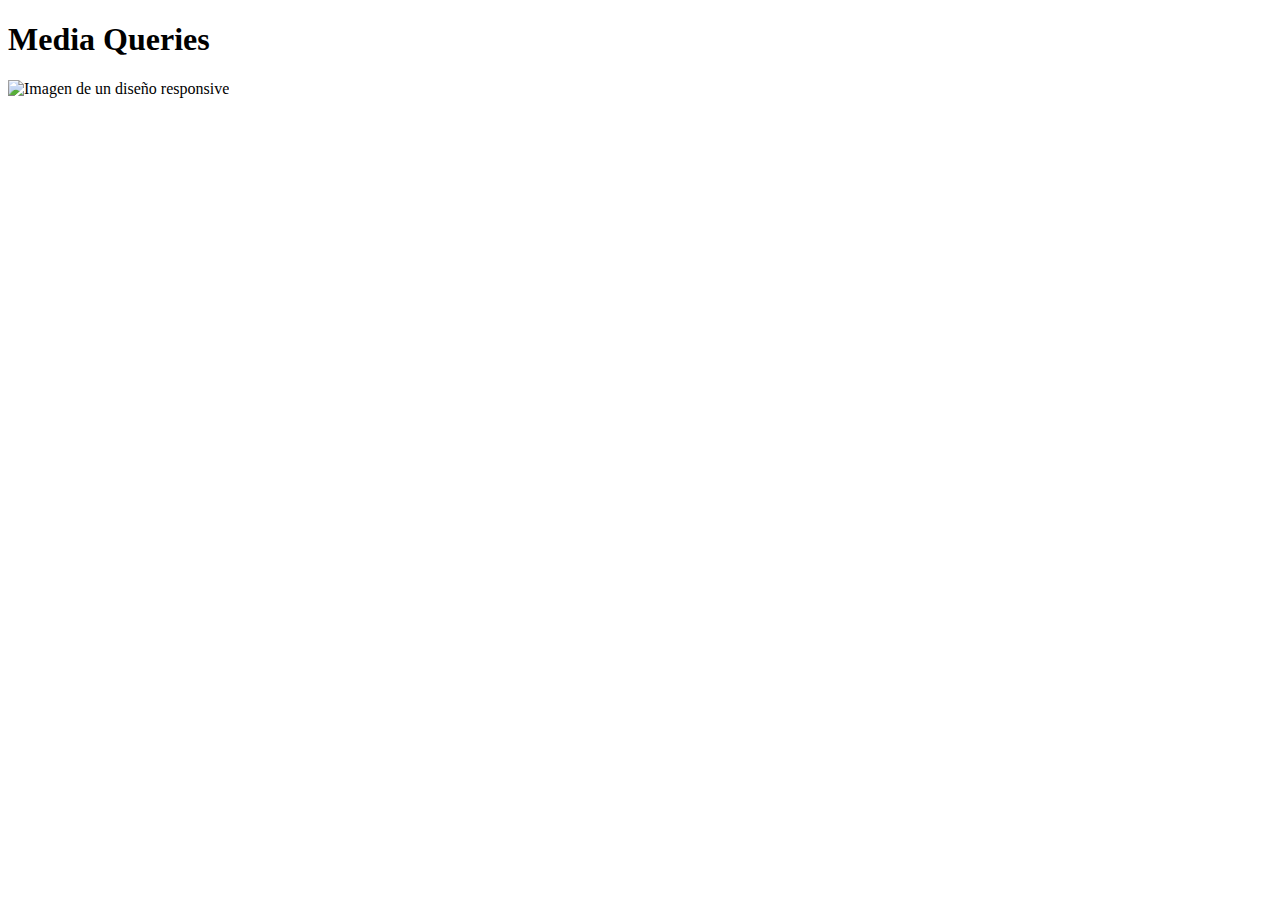
==== media_queries/index.html @ 7c79ddfe "Se agrega la carpeta img y media queries" ====
<!DOCTYPE html>
<html lang="en">
 <head>
    <meta charset="UTF-8">
    <meta http-equiv="X-UA-Compatible" content="IE=edge">
    <meta name="viewport" content="width=device-width, initial-scale=1.0">
    <title>Practicás Simuladas Unad</title>
    <link rel="stylesheet" href="./style.css">
 </head>
 <body>
    <header>
         <h1>Media Queries</h1>
        <nav></nav>
    </header>
    <main>
      <section>
         <img src="./img/MEDIA-QUERY.jpg" alt="Imagen de un diseño responsive">
      </section>

    </main>
    <footer>
        
    </footer>
 </body>
</html>
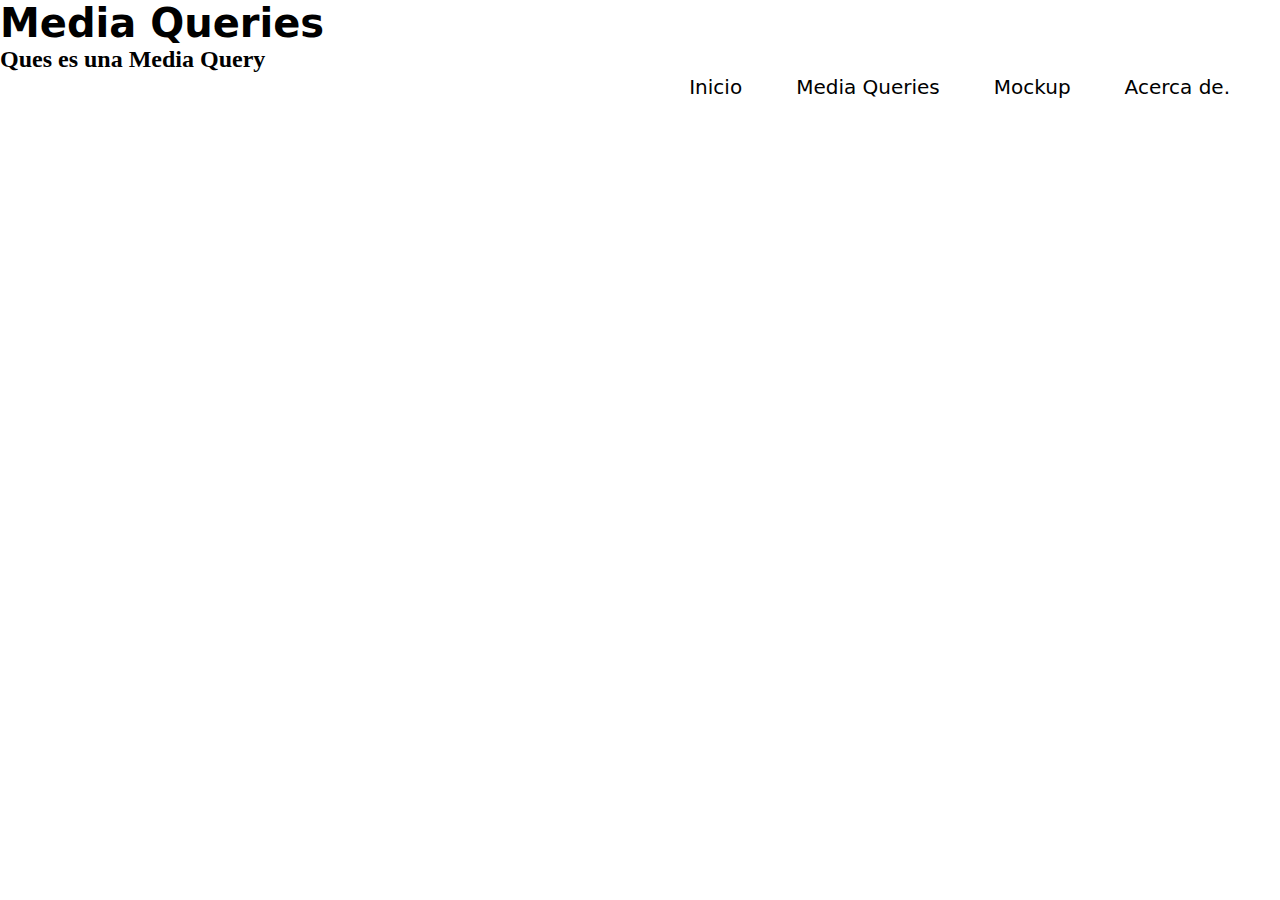
==== commit a77f0bff: "Nuevos cambios a la barra de navegacion" ====
--- a/media_queries/index.html
+++ b/media_queries/index.html
@@ -1,25 +1,45 @@
 <!DOCTYPE html>
 <html lang="en">
- <head>
-    <meta charset="UTF-8">
-    <meta http-equiv="X-UA-Compatible" content="IE=edge">
-    <meta name="viewport" content="width=device-width, initial-scale=1.0">
+  <head>
+    <meta charset="UTF-8" />
+    <meta http-equiv="X-UA-Compatible" content="IE=edge" />
+    <meta name="viewport" content="width=device-width, initial-scale=1.0" />
     <title>Practicás Simuladas Unad</title>
-    <link rel="stylesheet" href="./style.css">
- </head>
- <body>
+    <link rel="stylesheet" href="./style.css" />
+  </head>
+  <body>
     <header>
-         <h1>Media Queries</h1>
-        <nav></nav>
+      <h1 class="tittle">Media Queries</h1>
+        <nav >
+            <ul class="nav">
+                <li class="nav__item"><a href="">Inicio</a></li>
+                <li class="nav__item"><a href="media">Media Queries</a></li>
+                <li class="nav__item"><a href="">Mockup</a></li>
+                <li class="nav__item"><a href="footer">Acerca de.</a></li>
+            </ul>
+        </nav>
     </header>
+
     <main>
-      <section>
-         <img src="./img/MEDIA-QUERY.jpg" alt="Imagen de un diseño responsive">
+      <section id="media">
+
+        <h2 class="titulo">Ques es una Media Query</h2>
+        <p>
+         
+        </p>
+        <h2></h2>
+        <p>
+          
+        </p>
+        <h2></h2>
+        <p>
+              
+        </p> 
+       
       </section>
-
     </main>
-    <footer>
-        
+    <footer id="footer">
+        <p></p>
     </footer>
- </body>
+  </body>
 </html>
--- a/media_queries/style.css
+++ b/media_queries/style.css
@@ -0,0 +1,46 @@
+* {
+    box-sizing: border-box;
+    margin:0;
+    padding:0;
+}
+
+.tittle {
+    font-family: system-ui, -apple-system, BlinkMacSystemFont, 'Segoe UI', Roboto, Oxygen, Ubuntu, Cantarell, 'Open Sans', 'Helvetica Neue', sans-serif;
+    font-style: normal;
+    font-weight: 700;
+    font-size: 40px;
+    
+}
+
+.nav {
+    list-style: none;
+    overflow: hidden;
+    margin: 0;
+    text-align: center;
+    padding: 20px;
+    float: right;
+}
+
+.nav li {
+    display: inline-block;
+    font-size: 20px;
+    margin: 10px 0;
+    padding-left: 20px;
+    padding-right: 30px;  
+}
+
+.nav__item a {
+    color: black;
+    text-decoration: none;
+    padding-left: 0;
+    font-family: system-ui, -apple-system, BlinkMacSystemFont, 'Segoe UI', Roboto, Oxygen, Ubuntu, Cantarell, 'Open Sans', 'Helvetica Neue', sans-serif;
+    font-style: normal;
+    font-weight: 500;
+    font-size: 20px;
+    line-height: 23px;
+    text-align: center;
+    align-items: flex-end;
+    display: block; 
+}
+
+
